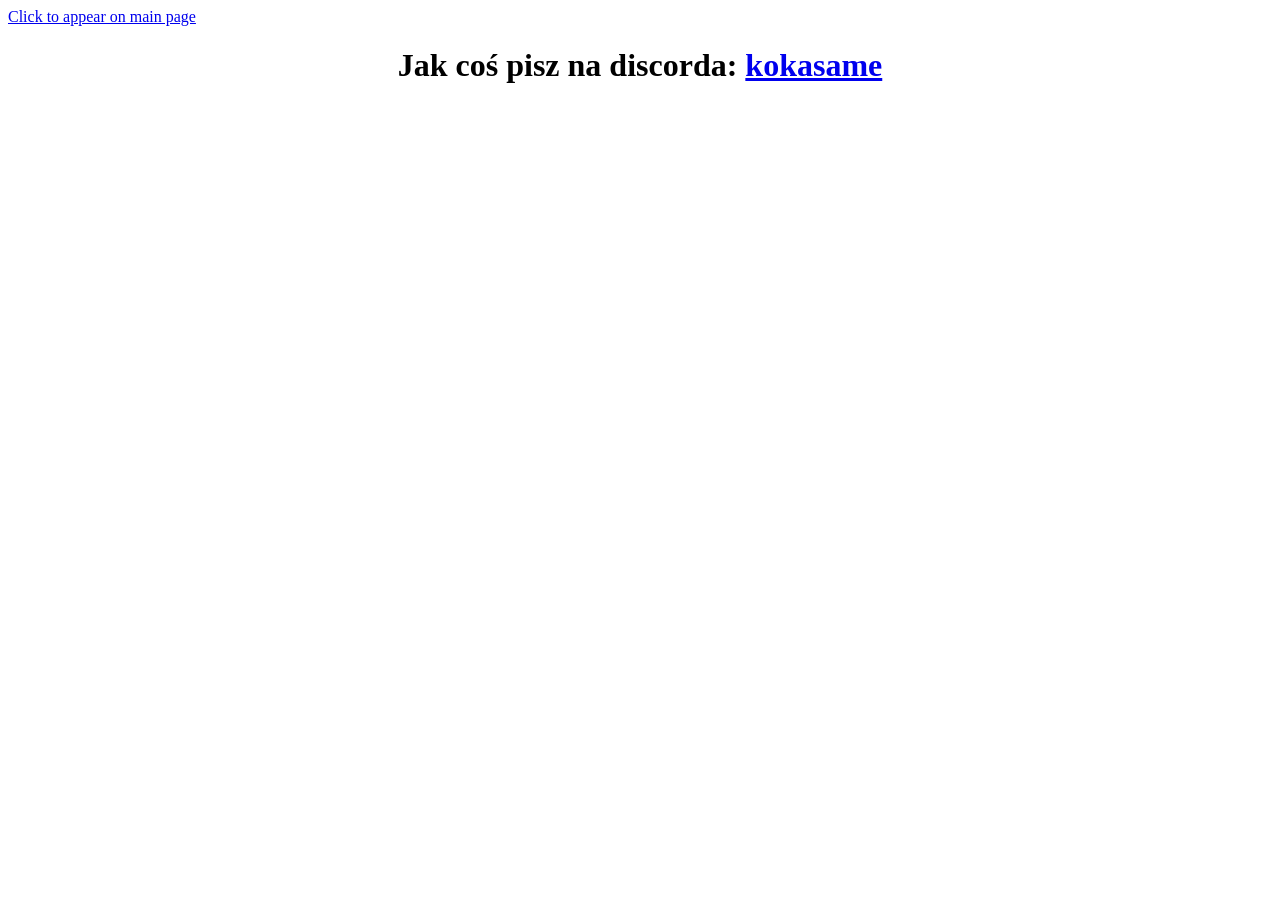
==== kontakt.html @ 7fd4cc25 "Update kontakt.html and remove email address Removed email address for privacy and updated HTML stru" ====
﻿<!DOCTYPE html>

<html lang="pl">
<head>
    <meta charset="utf-8">
    <title>Contact page</title>
    <meta name="author" content="Stanislav">
</head>
<body>
<a href="index.html">Click to appear on main page</a>
<h1 align="center">Jak coś pisz na discorda: <a href="https://discord.gg/eXEA2cwQ">kokasame</a></h1>
</body>
</html>
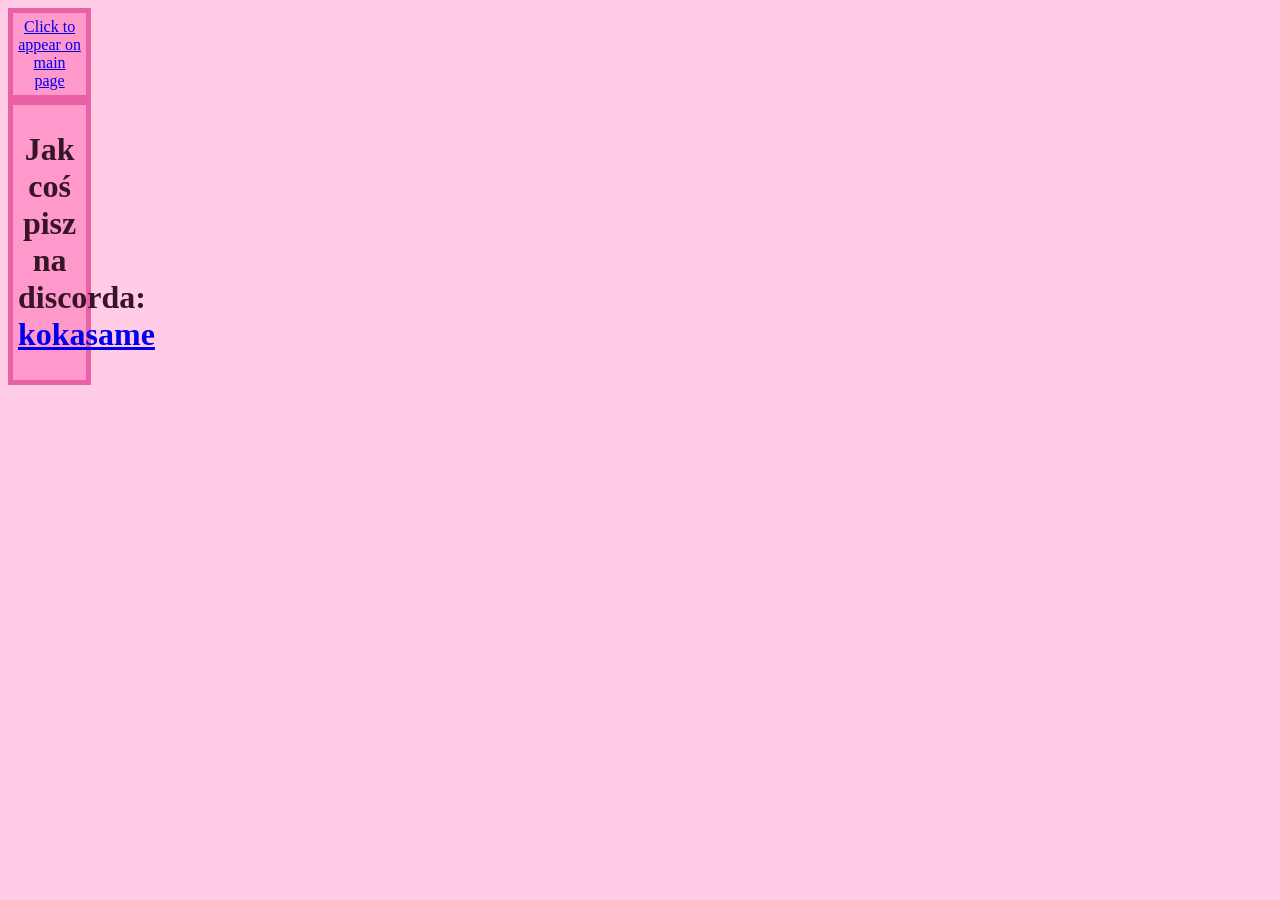
==== commit 72aa7b2a: "Update kontakt.html with footer and stylesheet Added a stylesheet link and reorganized footer elemen" ====
--- a/kontakt.html
+++ b/kontakt.html
@@ -5,9 +5,13 @@
     <meta charset="utf-8">
     <title>Contact page</title>
     <meta name="author" content="Stanislav">
+    <link rel="stylesheet" href="style.css">
 </head>
 <body>
+<footer>
 <a href="index.html">Click to appear on main page</a>
-<h1 align="center">Jak coś pisz na discorda: <a href="https://discord.gg/eXEA2cwQ">kokasame</a></h1>
+</footer>
+    
+<footer><h1 align="center">Jak coś pisz na discorda: <a href="https://discord.gg/eXEA2cwQ">kokasame</a></h1></footer>
 </body>
 </html>
--- a/style.css
+++ b/style.css
@@ -0,0 +1,13 @@
+body {
+    background-color: #ffcbe5;
+}
+
+footer {
+    color: #361626;
+    background-color: #ff98cb;
+    width: 5%;
+    height: auto;
+    border: 5px solid #e960a5;
+    padding: 5px;
+    text-align: center;
+}
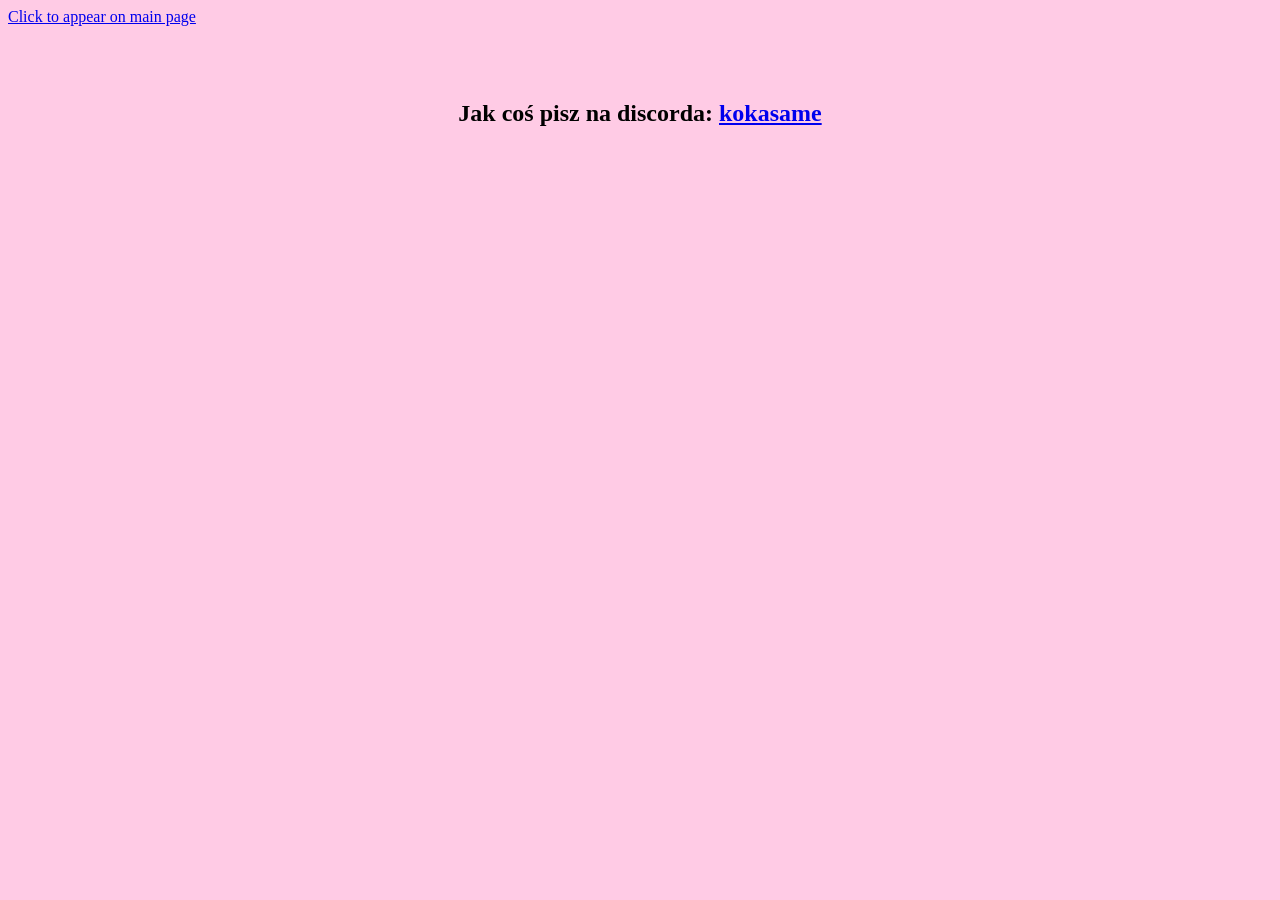
==== commit a635c629: "Refactor kontakt.html structure and navigation" ====
--- a/kontakt.html
+++ b/kontakt.html
@@ -8,10 +8,15 @@
     <link rel="stylesheet" href="style.css">
 </head>
 <body>
-<footer>
+<nav>
 <a href="index.html">Click to appear on main page</a>
-</footer>
-    
-<footer><h1 align="center">Jak coś pisz na discorda: <a href="https://discord.gg/eXEA2cwQ">kokasame</a></h1></footer>
+</nav>
+<br>
+<br>
+<br>
+<nav>
+    <h1 align="center">Jak coś pisz na discorda: <a href="https://discord.gg/eXEA2cwQ">kokasame</a>
+    </h1>
+</nav>
 </body>
 </html>
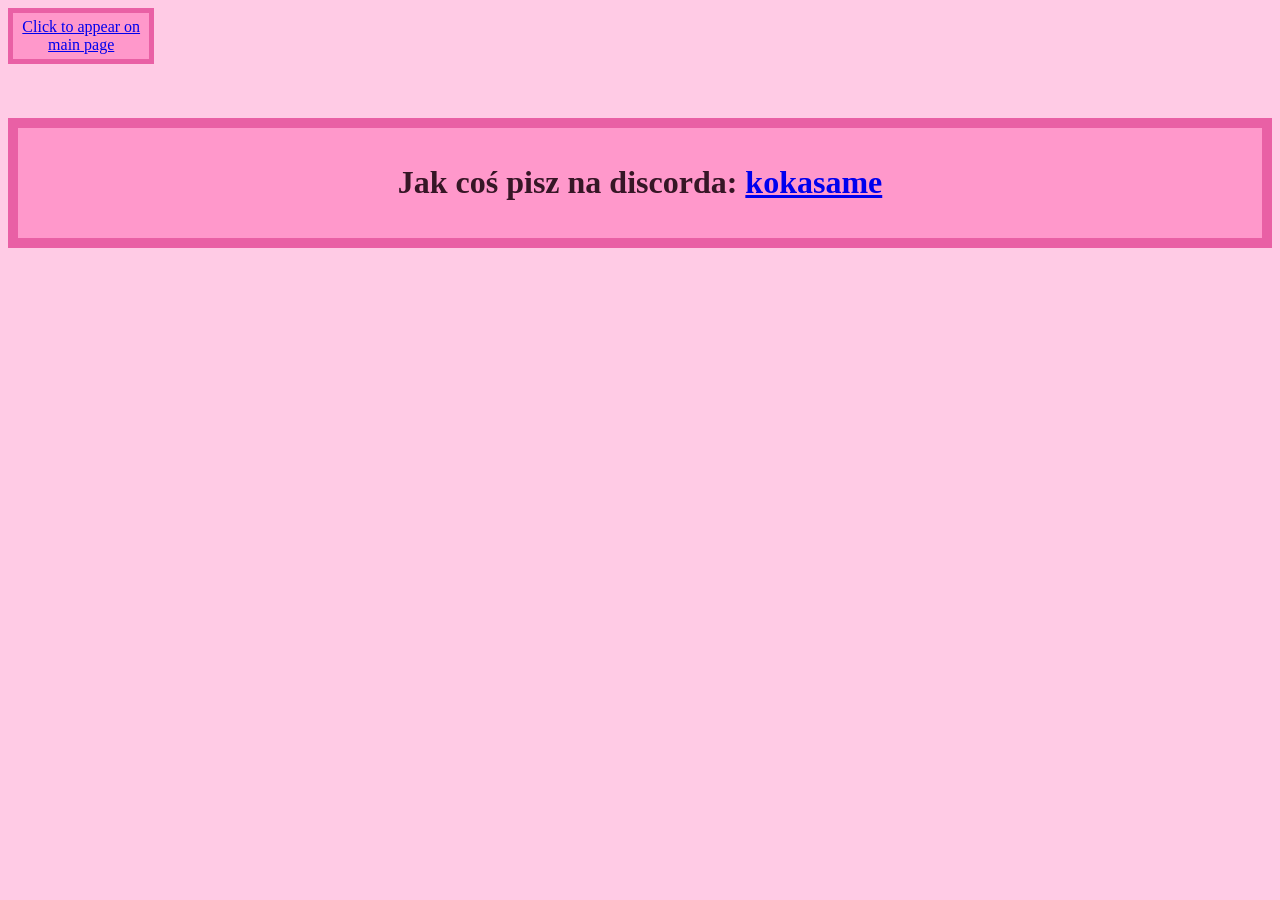
==== commit 6ea8b6a7: "Refactor kontakt.html for semantic HTML structure Replaced multiple nav elements with a main element" ====
--- a/kontakt.html
+++ b/kontakt.html
@@ -14,9 +14,9 @@
 <br>
 <br>
 <br>
-<nav>
+<main>
     <h1 align="center">Jak coś pisz na discorda: <a href="https://discord.gg/eXEA2cwQ">kokasame</a>
     </h1>
-</nav>
+</main>
 </body>
 </html>
--- a/style.css
+++ b/style.css
@@ -2,12 +2,22 @@
     background-color: #ffcbe5;
 }
 
-footer {
+nav {
     color: #361626;
     background-color: #ff98cb;
-    width: 5%;
+    width: 10%;
     height: auto;
     border: 5px solid #e960a5;
     padding: 5px;
     text-align: center;
 }
+
+main {
+    color: #361626;
+    background-color: #ff98cb;
+    width: auto;
+    height: auto;
+    border: 10px solid #e960a5;
+    padding: 15px;
+    text-align: center;
+}
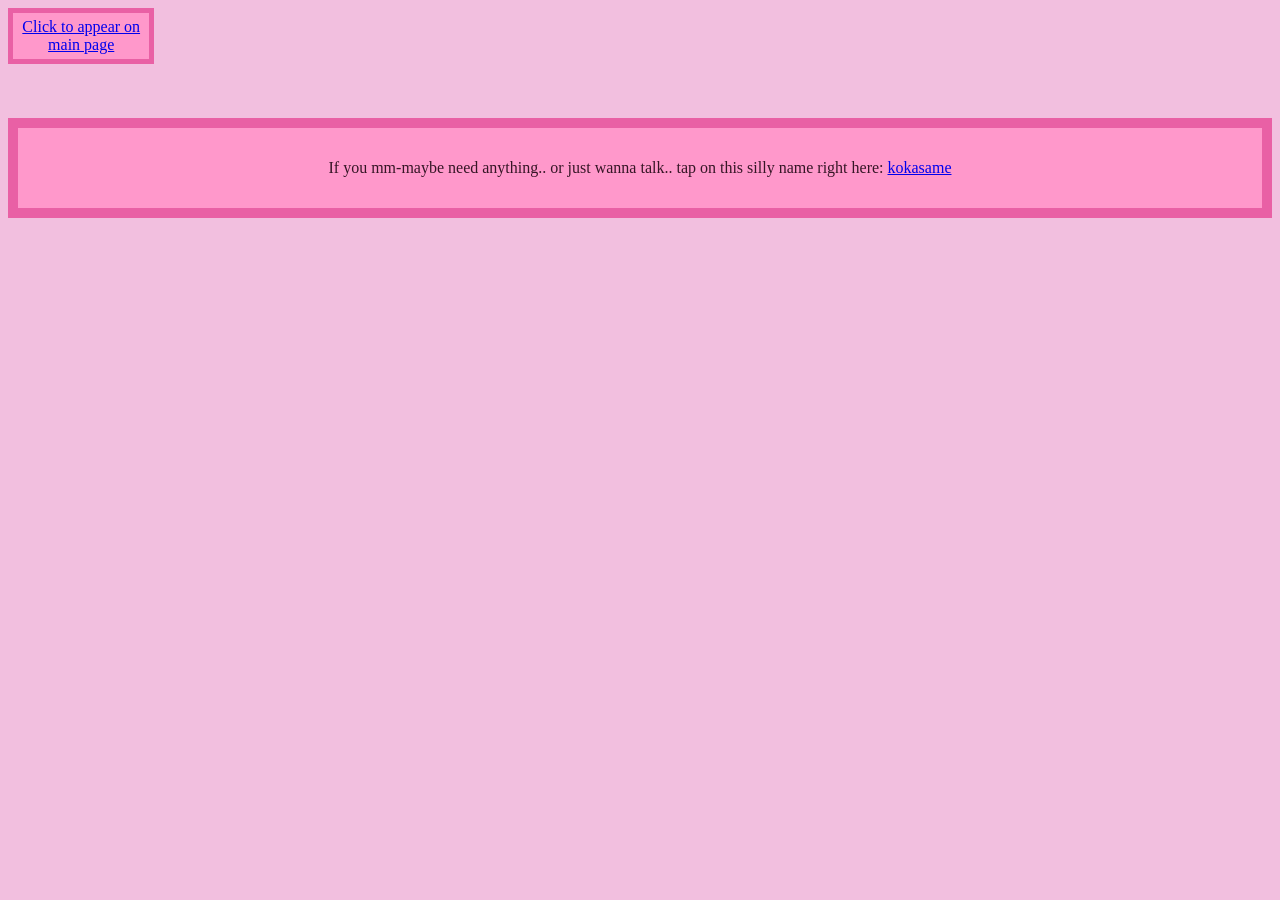
==== commit d49247d9: "Revise contact page with new text and formatting Updated the contact page content and structure." ====
--- a/kontakt.html
+++ b/kontakt.html
@@ -15,8 +15,8 @@
 <br>
 <br>
 <main>
-    <h1 align="center">Jak coś pisz na discorda: <a href="https://discord.gg/eXEA2cwQ">kokasame</a>
-    </h1>
+    <p align="center">If you mm-maybe need anything.. or just wanna talk.. tap on this silly name right here: <a href="https://discord.gg/eXEA2cwQ">kokasame</a>
+    </p>
 </main>
 </body>
 </html>
--- a/style.css
+++ b/style.css
@@ -1,5 +1,5 @@
 body {
-    background-color: #ffcbe5;
+    background-color: #f2bfdf;
 }
 
 nav {
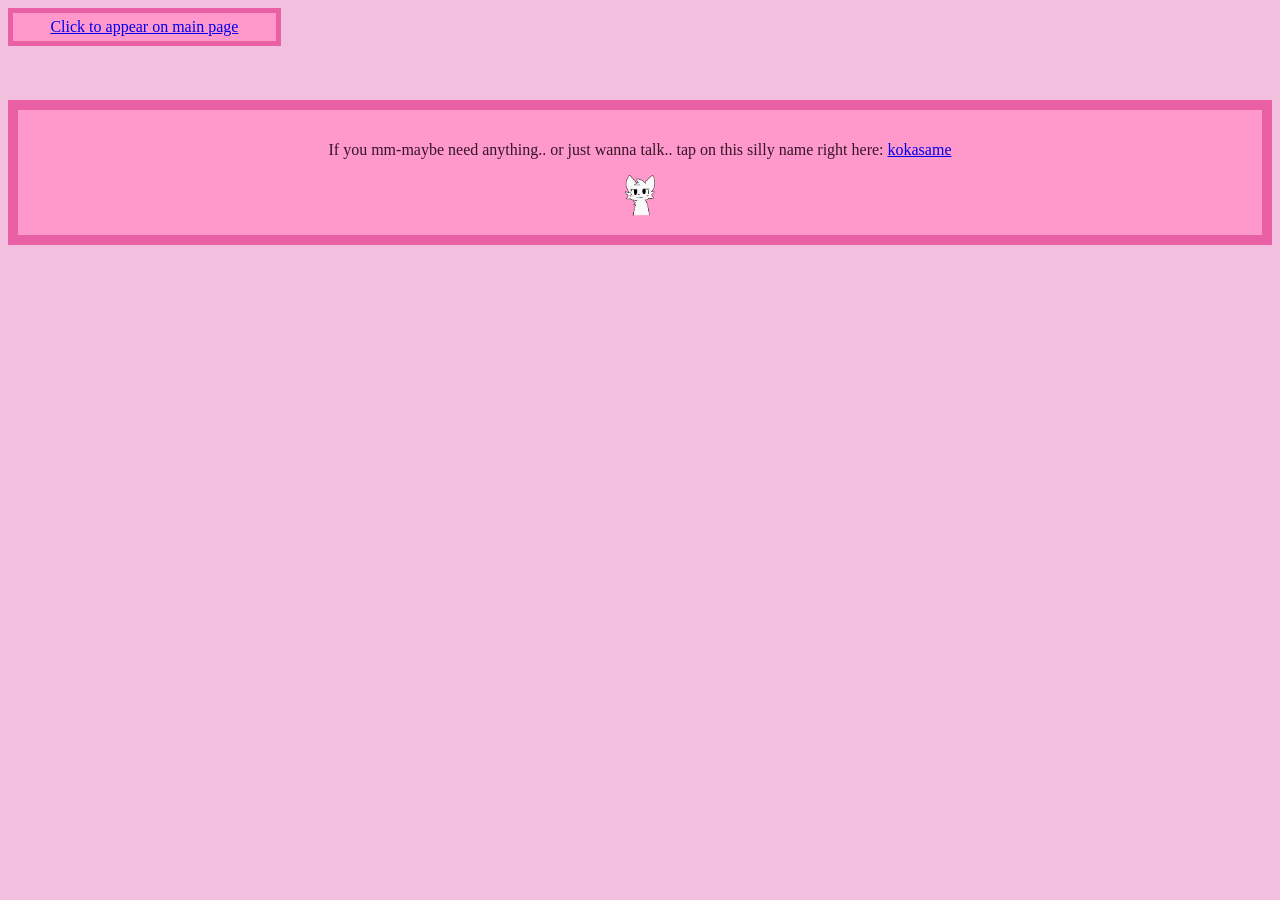
==== commit 8f9f527b: "Update kontakt.html to include an image Added an image to the contact page and adjusted paragraph al" ====
--- a/kontakt.html
+++ b/kontakt.html
@@ -15,8 +15,9 @@
 <br>
 <br>
 <main>
-    <p align="center">If you mm-maybe need anything.. or just wanna talk.. tap on this silly name right here: <a href="https://discord.gg/eXEA2cwQ">kokasame</a>
+    <p>If you mm-maybe need anything.. or just wanna talk.. tap on this silly name right here: <a href="https://discord.gg/eXEA2cwQ">kokasame</a>
     </p>
+    <img src="boykisser.png" alt="Boykisser" width="30">
 </main>
 </body>
 </html>
--- a/style.css
+++ b/style.css
@@ -5,7 +5,7 @@
 nav {
     color: #361626;
     background-color: #ff98cb;
-    width: 10%;
+    width: 20%;
     height: auto;
     border: 5px solid #e960a5;
     padding: 5px;
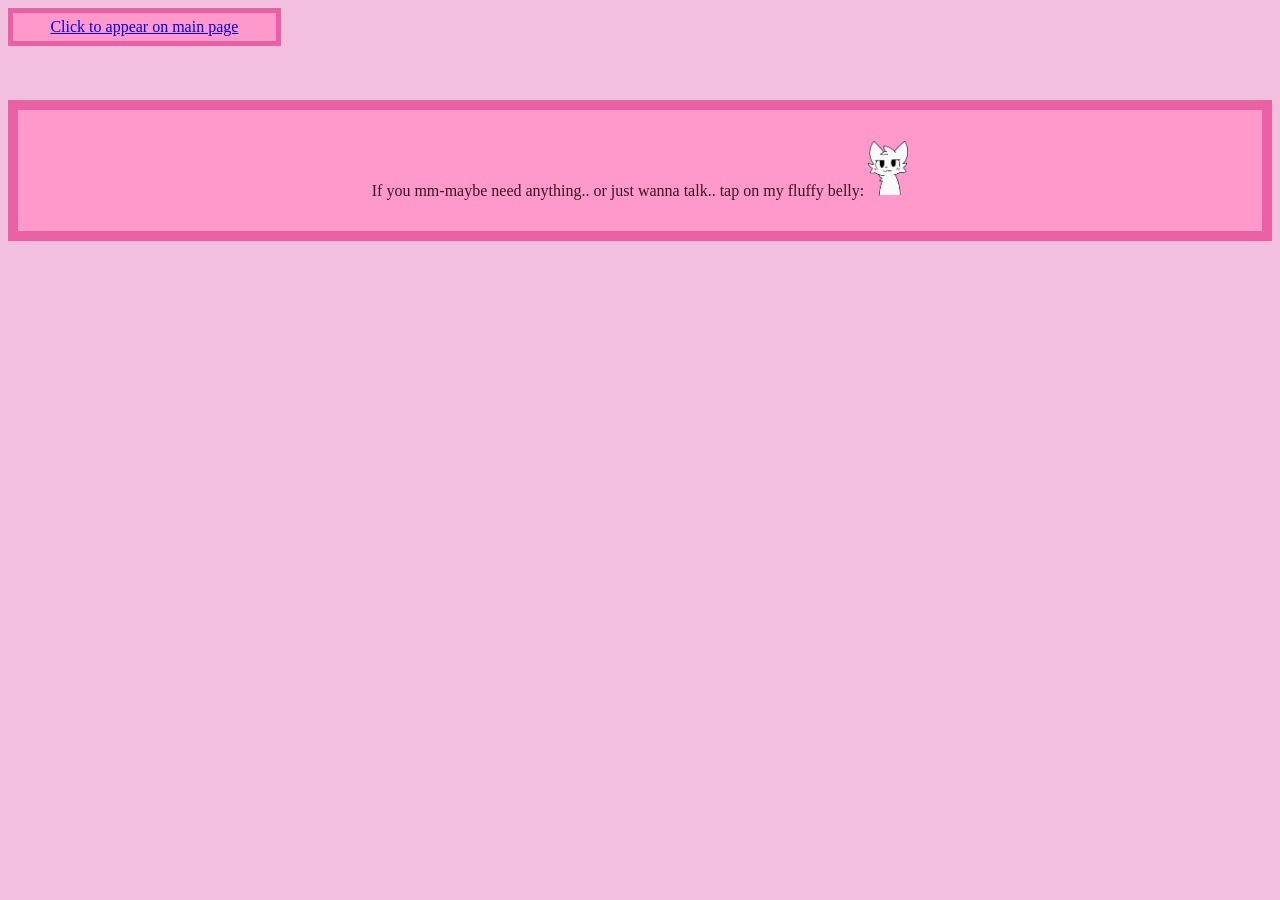
==== commit 7fb8be94: "Update kontakt.html" ====
--- a/kontakt.html
+++ b/kontakt.html
@@ -15,9 +15,12 @@
 <br>
 <br>
 <main>
-    <p>If you mm-maybe need anything.. or just wanna talk.. tap on this silly name right here: <a href="https://discord.gg/eXEA2cwQ">kokasame</a>
+    <p>If you mm-maybe need anything.. or just wanna talk.. tap on my fluffy belly: 
+        <a href="https://discord.gg/eXEA2cwQ">
+            <img src="boykisser.png" alt="Boykisser" width="40">
+        </a>
     </p>
-    <img src="boykisser.png" alt="Boykisser" width="30">
+   
 </main>
 </body>
 </html>
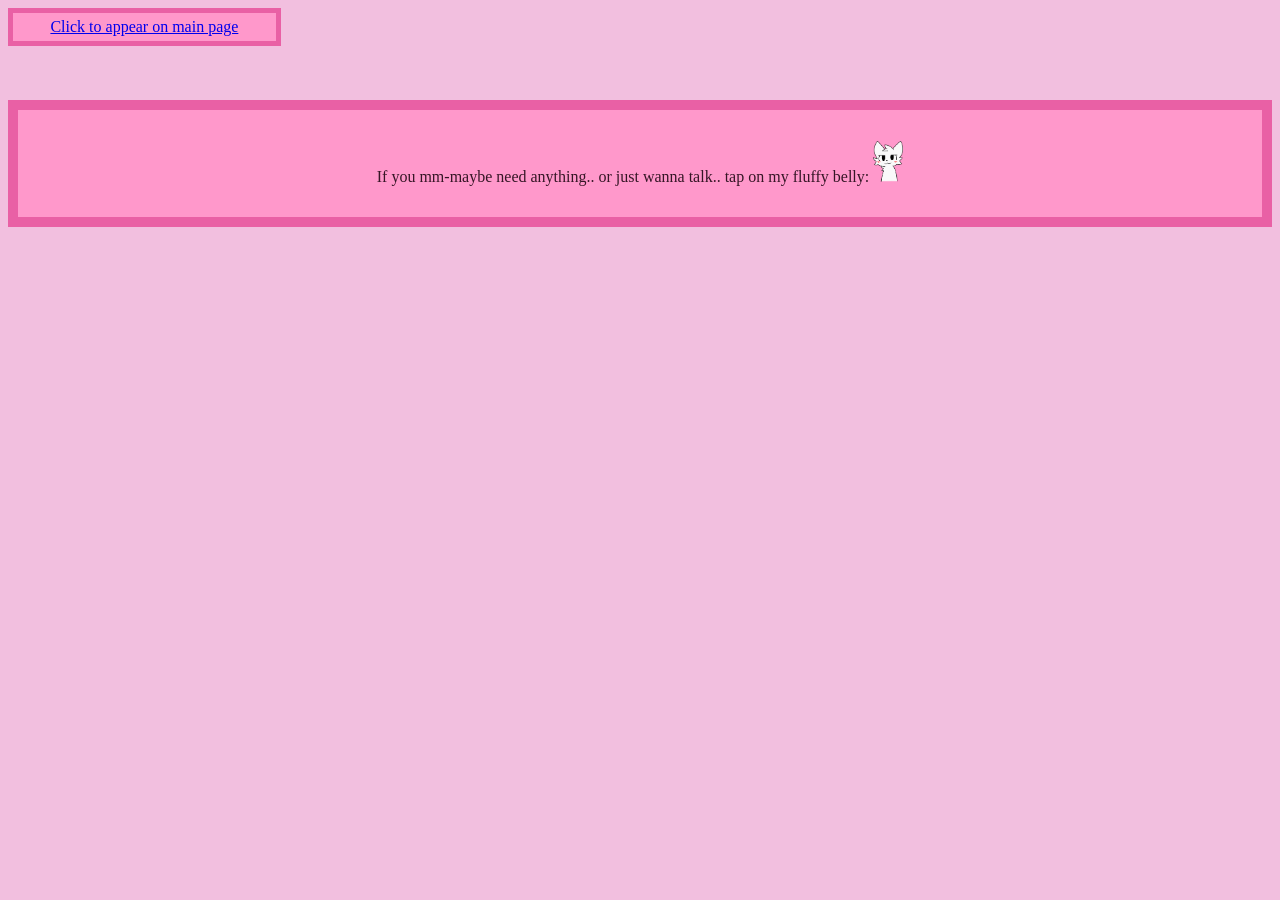
==== commit a9eb6f6c: "Refactor kontakt.html with minor adjustments Updated image width and preserved HTML structure." ====
--- a/kontakt.html
+++ b/kontakt.html
@@ -17,7 +17,7 @@
 <main>
     <p>If you mm-maybe need anything.. or just wanna talk.. tap on my fluffy belly: 
         <a href="https://discord.gg/eXEA2cwQ">
-            <img src="boykisser.png" alt="Boykisser" width="40">
+            <img src="boykisser.png" alt="Boykisser" width="30">
         </a>
     </p>
    
